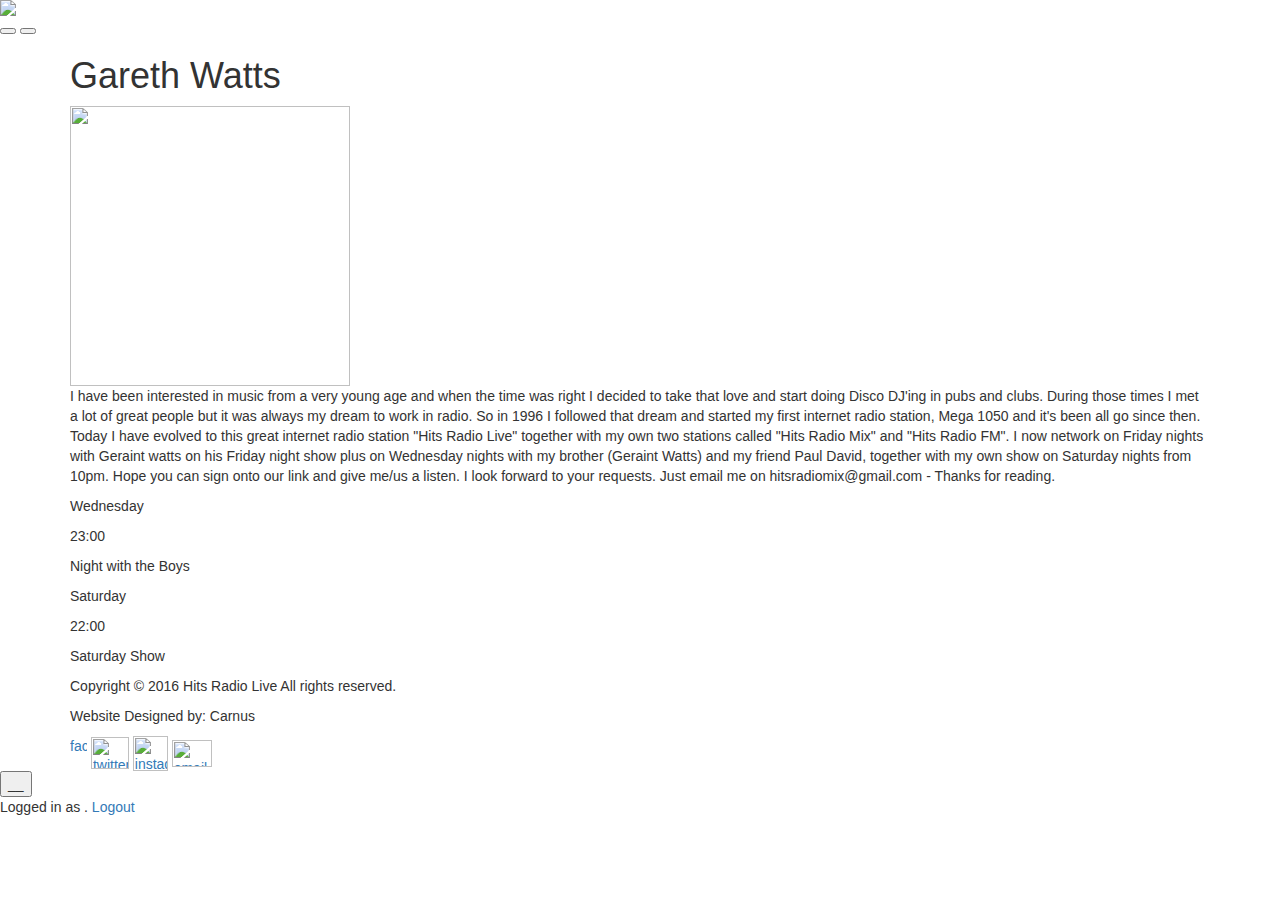
==== dj-gareth.html @ 55515e71 "Changed the name for the dj nighthawk page, updated the audio source to correct link" ====
<html lang="eng" ng-app="hitsRadio">
<head>
    <title>Hits Radio</title>
    <!-- Load Shortcut Icon -->
    <link href="img/logoSymbol.ico" rel="shortcut icon" />

    <!-- Load Style Sheets -->
    <link href="http://netdna.bootstrapcdn.com/bootstrap/3.0.3/css/bootstrap.min.css" rel="stylesheet" />
    <link href="components/equalizer/css/jquery.equalizer.css" rel="stylesheet"/>
    <link href='https://cdn.firebase.com/libs/firechat/2.0.1/firechat.min.css' rel='stylesheet' />
    <link href="css/bio.css" rel="stylesheet" />
    
    <!-- Load Javascript Libraries -->
    <script src='https://cdnjs.cloudflare.com/ajax/libs/jquery/2.1.1/jquery.min.js'></script>
    <script type="text/javascript" src="components/equalizer/js/jquery.reverseorder.js"></script>
    <script type="text/javascript" src="components/equalizer/js/jquery.equalizer.js"></script>
    <script src="http://netdna.bootstrapcdn.com/bootstrap/3.0.3/js/bootstrap.min.js" type="text/javascript"></script>
    <script src="http://cdnjs.cloudflare.com/ajax/libs/twitter-bootstrap/2.3.1/js/bootstrap-modal.min.js"></script>
    <script src="https://ajax.googleapis.com/ajax/libs/angularjs/1.2.7/angular.min.js" type="text/javascript"></script>
    <script src="https://cdn.firebase.com/js/client/2.2.1/firebase.js"></script>
    <script src='https://cdn.firebase.com/libs/firechat/2.0.1/firechat.min.js'></script>
    <script src="components/less/less-1.7.1.min.js"></script>

    <!-- Import Fonts -->
    <link href='http://fonts.googleapis.com/css?family=Pacifico' rel='stylesheet' type='text/css'>
    <link href='http://fonts.googleapis.com/css?family=Play:400,700' rel='stylesheet' type='text/css'>
    <link href='https://fonts.googleapis.com/css?family=Roboto' rel='stylesheet' type='text/css'>
</head>
    <body>
        <div class="row-fluid" id="equalizerContainer">
            <div class="title">
                <!--<span class="fontPlay" id="name">HITS RADIO</span>
                <img id="logo" src="img/logoSymbol.png" />-->
               <a href="index.html"><img id="logo" src="img/hitsRadioLogo.png" /></a>
            </div>
             <div class="row-fluid">
            <div class="divider" id="break">
                <div class="controls">
                    <button id="play_pause" class="pause" onclick="play_pause()"></button>
                    <button id="mute_unmute" class="mute" onclick="mute_unmute()"></button>
                    <br/>
                </div>
                <script>
                    function play_pause() {
                        var myAudio = document.getElementById("player");
                        if (myAudio.paused) {
                            $('#play_pause').removeClass('play');
                            $('#play_pause').addClass('pause');
                            myAudio.play();
                        } else {
                            $('#play_pause').removeClass('pause');
                            $('#play_pause').addClass('play');
                            myAudio.pause();
                        }
                    }

                    function mute_unmute() {
                        var myAudio = document.getElementById("player");
                        if (myAudio.muted) {
                            $('#mute_unmute').removeClass('unmute');
                            $('#mute_unmute').addClass('mute');
                            myAudio.muted = !myAudio.muted;
                        } else {
                            $('#mute_unmute').removeClass('mute');
                            $('#mute_unmute').addClass('unmute');
                            myAudio.muted = !myAudio.muted;
                        }
                    }
                    
                    var level = "max"
                    function min_max() {
                        if (level === "max") {
                            document.getElementById("firechat-wrapper").style.bottom = "-440";
                            level = "min";
                        } else {
                           document.getElementById("firechat-wrapper").style.bottom = "0";
                           level = "max";
                        }
                        
                    }
                        
                        

                    
                </script>    
                
            </div>
        </div>
            <div class="container">
                <div id="equalizer">
                    <audio id="player" autoplay>
                        <source src="http://s10.myradiostream.com:15574/;"/>
                    </audio>
                </div>
            </div>
        </div>       
       
        <div class="row-fluid">
            <div class="contents" id="info">
                <div class="container">
                    
                    <!--DJ's INFO BEGINS-->
                    <div class="about">
                        <h1>Gareth Watts</h1>
                        <div class="underline"></div>
                        <div class="column-about">
                           <div class="about-content">
                              <div class="about-info-left">

                                <img src="img/garethwatts-large.jpg" width="280px" height=280px;/>

                              </div>
                              <div class="about-info-right">
                              
                                <p class="about-info">I have been interested in music from a very young age and when the time was right I decided to take that love and start doing Disco DJ'ing in pubs and clubs. During those times I met a lot of great people but it was always my dream to work in radio. So in 1996 I followed that dream and started my first internet radio station, Mega 1050 and it's been all go since then. Today I have evolved to this great internet radio station "Hits Radio Live" together with my own two stations called "Hits Radio Mix" and "Hits Radio FM". I now network on Friday nights with Geraint watts on his Friday night show plus on Wednesday nights with my brother (Geraint Watts) and my friend Paul David, together with my own show on Saturday nights from 10pm. Hope you can sign onto our link and give me/us a listen. I look forward to your requests. Just email me on hitsradiomix@gmail.com - Thanks for reading.</p>

                                <div class="schedule-content">
                                  <div class="schedule-divder">
                                
                                   </div>
                                  <div class="schedule-info-left">
                               
                                    <p class="schedule-date">Wednesday</p>
                        
                                    <p class="schedule-time">23:00</p>

                                    <p class="schedule-title">Night with the Boys</p>

                                  </div>

                                  <div class="schedule-divder">
                                
                                   </div>

                                  <div class="schedule-info-left-2">
                               
                                    <p class="schedule-date">Saturday</p>
                        
                                    <p class="schedule-time-3">22:00</p>

                                    <p class="schedule-title">Saturday Show</p>

                                  </div>
                                  
                              </div>
                           </div>
                        </div>
                    </div>
                    <!--DJ's INFO ENDs--> 
                    <!--CONTACT INFO BEGINS-->
                    <div class="contact">
                        <div class="underline"></div>
                        <div class="column-contact">
                           <div class="contact-content">
                              <div class="contact-info-left">
                                <p class="contact-info">Copyright &copy; 2016 Hits Radio Live All rights reserved.</p>
                                <p class="contact-info">Website Designed by: Carnus</p>
                              </div>
                              <div class="contact-info-right">
                                <a href="https://www.facebook.com/hitsradiomix?fref=ts" target="_blank"><img src="img/facebook-icon.png" alt="facebook" style="width:17px;height:35px;border:0;"></a>
                                <a href="https://twitter.com/hitsradiolive" target="_blank"><img src="img/twitter-icon.png" alt="twitter" style="width:38px;height:32px;border:0;"></a>
                                <a href="https://twitter.com/hitsradiolive" target="_blank"><img src="img/instagram-icon.png" alt="instagram" style="width:35px;height:35px;border:0;"></a>
                                 <a href="hitsradio@live.co.uk" target="_blank"><img src="img/email-icon.png" alt="email" style="width:40px;height:27px;border:0;"></a>
                              </div>
                           </div>   
                        </div>    
                    </div>   
                    <!--CONTACT INFO ENDS-->      
                </div>
            </div>
        </div>

    <div id="firechat-wrapper">
        <button id="firechat-minmax" onclick="min_max()">__</button>
        <div id='firechat-container' class="clearfix">
            <div id="firechat-header"></div>
            <div id="firechat-logout"></div>
        </div>
    </div>
    <div id="auth-modal" class="modal fade" tabindex="-1" role="dialog">
        <div class="modal-header">
            <button type="button" class="close" data-dismiss="modal">×</button>
            <h4 id="myModalLabel">Authenticate to continue</h4>
        </div>
        <div class="modal-body text-center">
            <p>
                <a id="twitter-signin" href="javascript:login('twitter');">
                    <img id="twitter-signin-btn" src="img/chat/sign-in-with-twitter.png">
                </a>
            </p>
            <p>
                <a id="facebook-signin" href="javascript:login('facebook');">
                    <img id="facebook-signin-btn" src="img/chat/sign-in-with-facebook.png">
                </a>
            </p>
        </div>

    </div>
    <div id="user-info">
        Logged in as <span id="user-name">.</span>
        <a href="javascript:logout();">Logout</a>
    </div>

        <script type="text/javascript">
            var chatRef = new Firebase('https://blistering-inferno-820.firebaseio.com/chat'),
            target = document.getElementById("firechat-container"),
            authModal = $('#auth-modal').modal({ show: false }),
            chat = new FirechatUI(chatRef, target);

                chat.on('auth-required', function () {
                    authModal.modal('show');
                    return false;
                });

                chatRef.onAuth(function (authData) {
                    if (authData) {
                        var userId = authData.uid,
                            username = authData[authData.provider].displayName;

                        chat.setUser(userId, username);
                        $('#user-name').text(username);
                        $('#user-info').show();
                        setTimeout(function () {
                            chat._chat.enterRoom('-KADbx2Mb32hs2ZeRIj5')
                        }, 500);
                    } else {
                        $('#user-info').hide();
                        chat._chat.enterRoom('-KADbx2Mb32hs2ZeRIj5')
                    }
                });

                function login(provider) {
                    authModal.modal('hide');
                    chatRef.authWithOAuthPopup(provider, function (error, authData) {
                        if (error) {
                            console.log(error);
                        }
                    });
                }

                function logout() {
                    chatRef.unauth();
                    location.reload();
                }
        </script>

        <script>
            (function (i, s, o, g, r, a, m) {
                i['GoogleAnalyticsObject'] = r; i[r] = i[r] || function () {
                    (i[r].q = i[r].q || []).push(arguments);
                }, i[r].l = 1 * new Date(); a = s.createElement(o),
                    m = s.getElementsByTagName(o)[0]; a.async = 1; a.src = g; m.parentNode.insertBefore(a, m)
            })(window, document, 'script', '//www.google-analytics.com/analytics.js', 'ga');

            ga('create', 'UA-53844733-1', 'auto');
            ga('send', 'pageview');
        </script>
    </body>
</html>
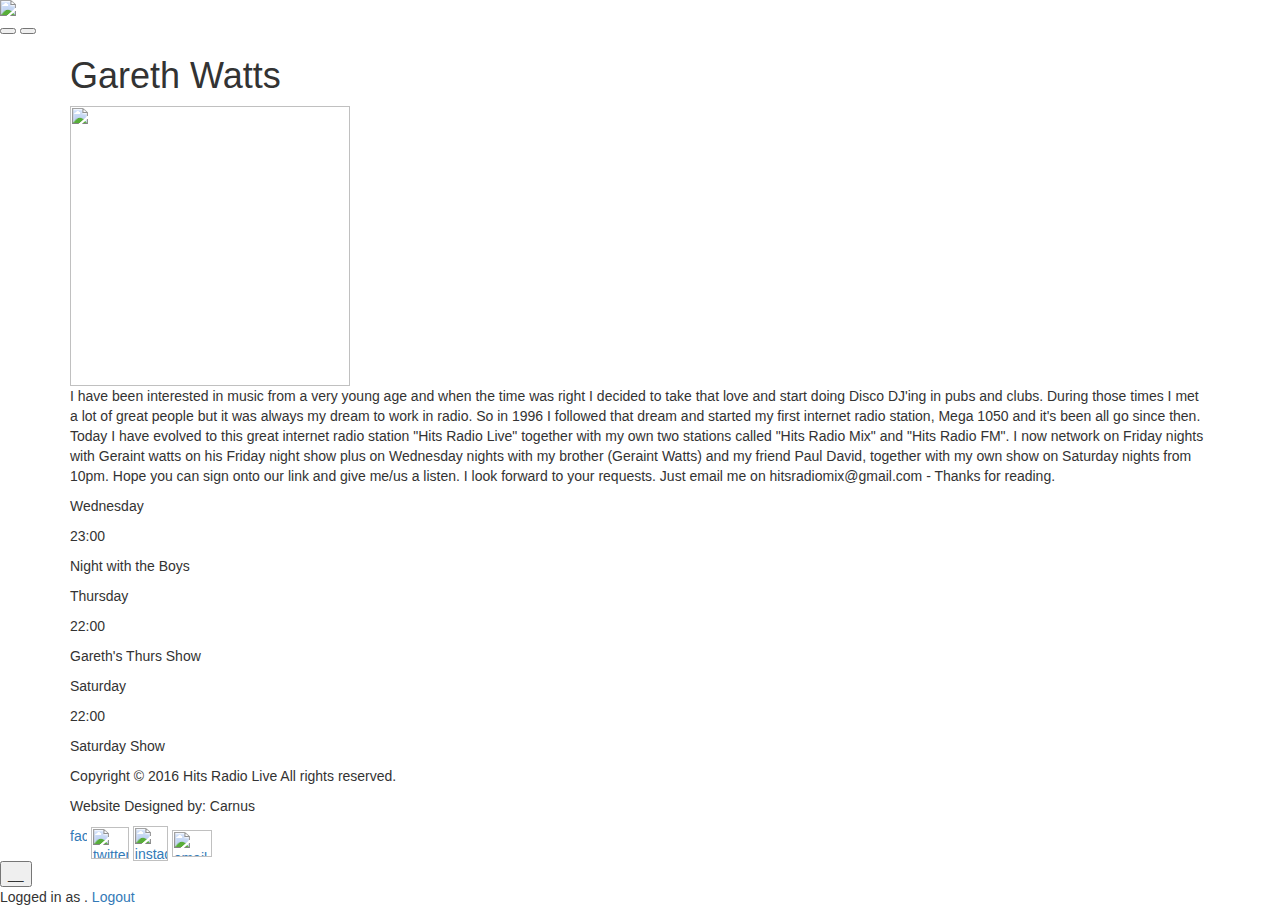
==== commit b6af6479: "updated schedule and removed Dj" ====
--- a/dj-gareth.html
+++ b/dj-gareth.html
@@ -132,6 +132,18 @@
                                 
                                    </div>
 
+                                   <div class="schedule-info-left-2">
+                               
+                                    <p class="schedule-date">Thursday</p>
+                        
+                                    <p class="schedule-time">22:00</p>
+
+                                    <p class="schedule-title">Gareth's Thurs Show</p>
+
+                                  </div>
+
+                                   <div class="schedule-divder"></div>
+
                                   <div class="schedule-info-left-2">
                                
                                     <p class="schedule-date">Saturday</p>
